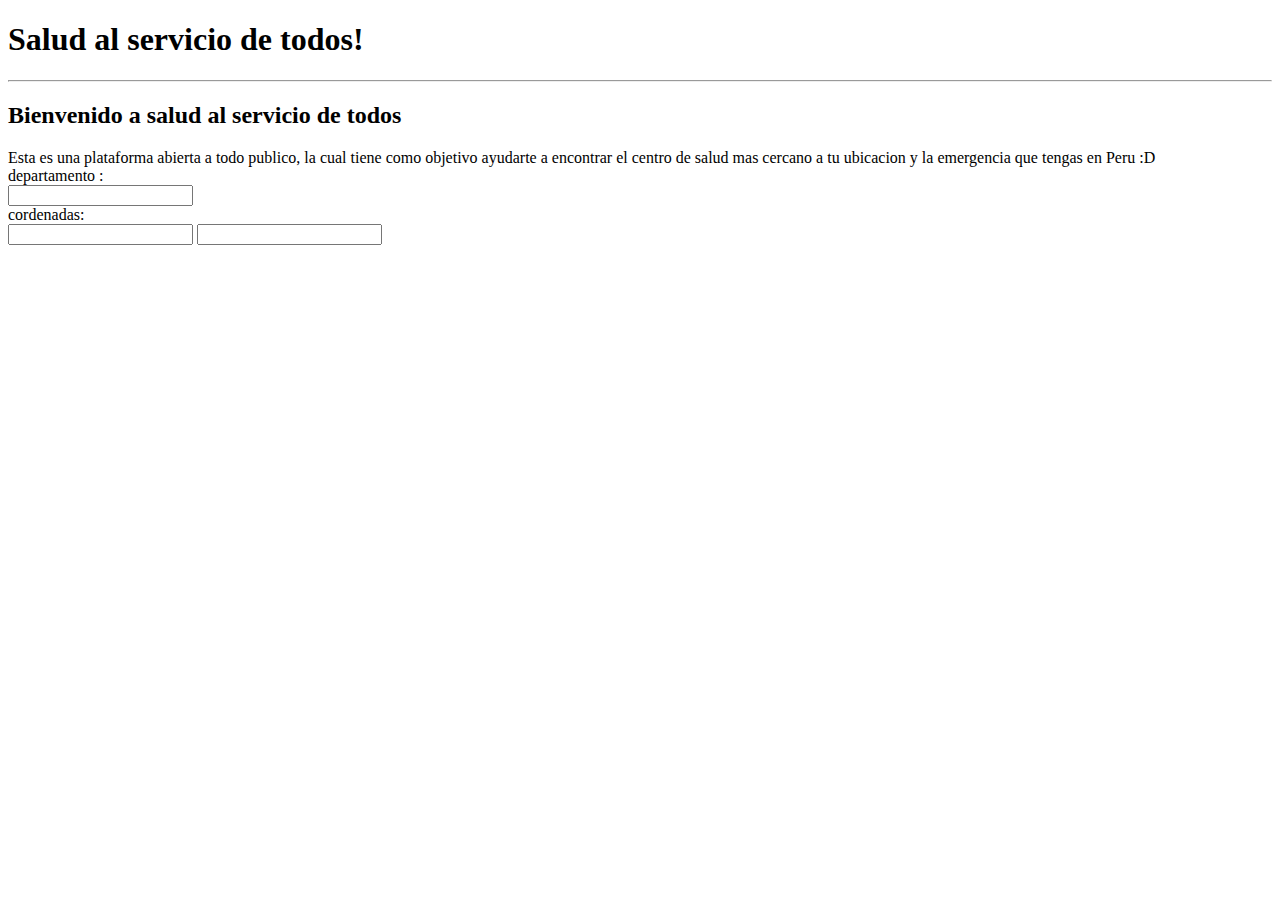
==== salud_al_servicio_de_todos/Paginas/Index.html @ a478c73f "pagina v1" ====
<!DOCTYPE html>
<meta charset="uft-8" name="viewport" content="width=device-width, initial-scale=1.0">
<head>
    <title>Salud al servicio de todos</title>
    <link rel="stylesheet" href="styles.css">
</head>
<body>
    <header>
        <h1>Salud al servicio de todos!</h1>
        <hr>
    </header>
    <p>
        <h2>Bienvenido a salud al servicio de todos</h2>
        <div class="text" id = "presentacion"> Esta es una plataforma abierta a todo publico, la cual tiene como objetivo ayudarte a encontrar el centro de salud mas cercano a tu ubicacion y la emergencia que tengas en Peru :D</div>
        <form>
            <label for="departamento">departamento  :</label><br>
            <input type="text" id="fname" name="fname"><br>
            <label for="lname">cordenadas:</label><br>
            <input type="text" id="coord1" name="coord1">
            <input type="text" id="coord2" name="coord2">
          </form>
    </p>
</body>
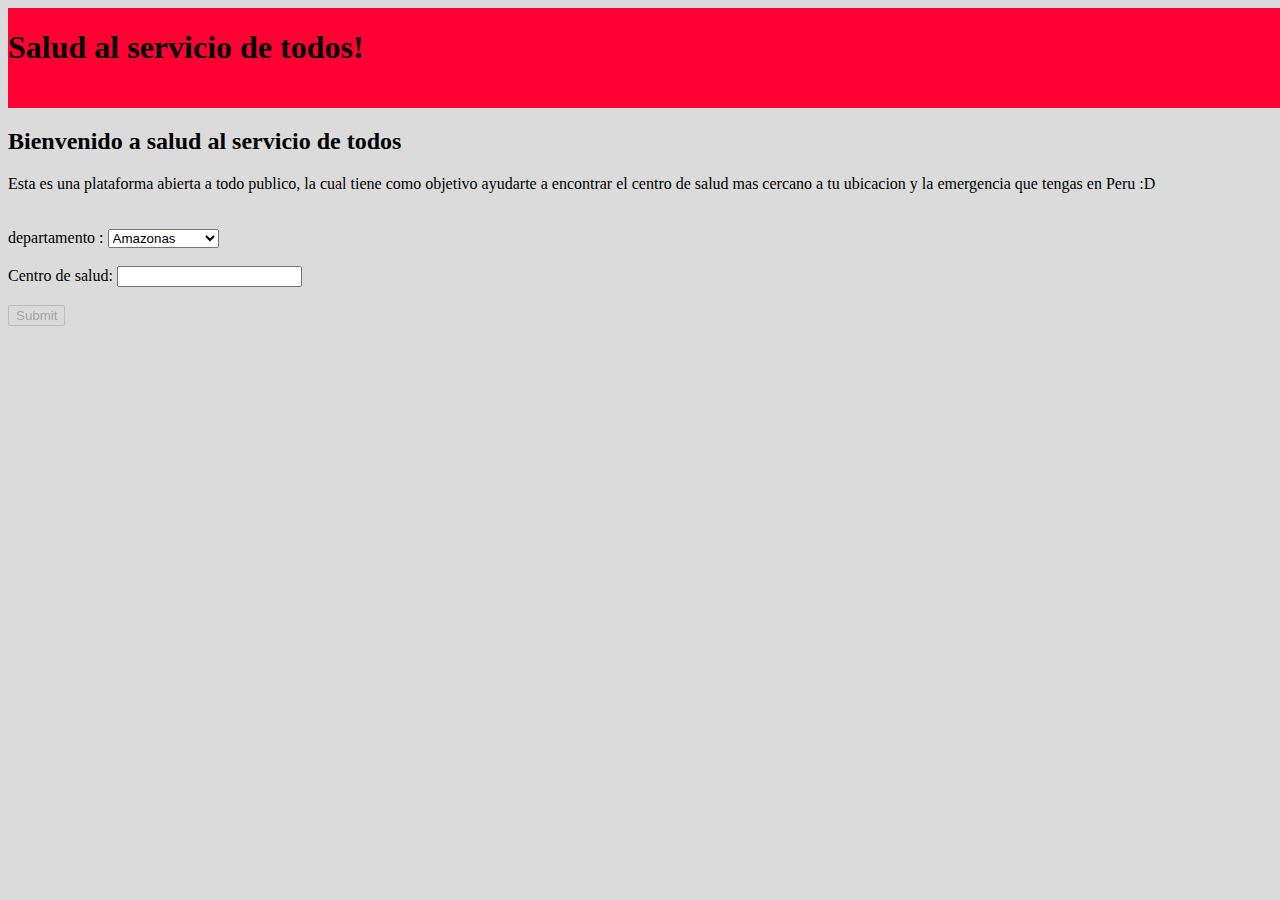
==== commit 8c3ca4b8: "creacion del css e inicio del js en el proyecto para la interfaz" ====
--- a/salud_al_servicio_de_todos/Paginas/Index.html
+++ b/salud_al_servicio_de_todos/Paginas/Index.html
@@ -5,19 +5,81 @@
     <link rel="stylesheet" href="styles.css">
 </head>
 <body>
-    <header>
-        <h1>Salud al servicio de todos!</h1>
-        <hr>
-    </header>
-    <p>
-        <h2>Bienvenido a salud al servicio de todos</h2>
-        <div class="text" id = "presentacion"> Esta es una plataforma abierta a todo publico, la cual tiene como objetivo ayudarte a encontrar el centro de salud mas cercano a tu ubicacion y la emergencia que tengas en Peru :D</div>
-        <form>
-            <label for="departamento">departamento  :</label><br>
-            <input type="text" id="fname" name="fname"><br>
-            <label for="lname">cordenadas:</label><br>
-            <input type="text" id="coord1" name="coord1">
-            <input type="text" id="coord2" name="coord2">
-          </form>
-    </p>
+    <div class = "body">
+        <header>
+            <h1>Salud al servicio de todos!</h1>
+        </header>
+        <main>
+            <p>
+                <h2>Bienvenido a salud al servicio de todos</h2>
+                <div class="text" id = "presentacion"> Esta es una plataforma abierta a todo publico, la cual tiene como objetivo ayudarte a encontrar el centro de salud mas cercano a tu ubicacion y la emergencia que tengas en Peru :D</div>
+                <br><br>
+                <form>
+                    <label for="departamento">departamento  :</label>
+                    <select name="departamento" id="provincia">
+                        <option value="Amazonas">Amazonas</option>
+                        <option value="Ancash">Ancash</option>
+                        <option value="Apurimac">Apurimac</option>
+                        <option value="Arequipa">Arequipa</option>
+                        <option value="Ayacucho">Ayacucho</option>
+                        <option value="Cajamarca">Cajamarca</option>
+                        <option value="Callao">Callao</option>
+                        <option value="Cusco">Cusco</option>
+                        <option value="Huancavelica">Huancavelica</option>
+                        <option value="Huanuco">Huanuco</option>
+                        <option value="Ica">Ica</option>
+                        <option value="Junin">Junin</option>
+                        <option value="La Libertad">La Libertad</option>
+                        <option value="Lambayeque">Lambayeque</option>
+                        <option value="Lima">Lima</option>
+                        <option value="Loreto">Loreto</option>
+                        <option value="Madre de Dios">Madre De Dios</option>
+                        <option value="Moquegua">Moquegua</option>
+                        <option value="Pasco">Pasco</option>
+                        <option value="Piura">Piura</option>
+                        <option value="Puno">Puno</option>
+                        <option value="San Martin">San Martin</option>
+                        <option value="Tacna">Tacna</option>
+                        <option value="Tumbes">Tumbes</option>
+                        <option value="Ucayali">Ucayali</option>
+                      </select>
+                      <br><br>  
+                    <label for="csalud">Centro de salud:</label>
+                    <input type="text" id="csalud" name="csalud"><br><br>
+                    <input type="submit" value="Submit" id = "submit">
+                  </form>
+                  <script>
+                    document.addEventListener('DOMContentLoaded', () => {
+        
+                        // By default, submit button is disabled
+                        document.querySelector('#submit').disabled = true;
+        
+                        // Enable button only if there is text in the input field
+                        document.querySelector('#csalud').onkeyup = () => {
+                            if (document.querySelector('#csalud').value.length > 0)
+                                document.querySelector('#submit').disabled = false;
+                            else
+                                document.querySelector('#submit').disabled = true;
+                        };
+        
+                        document.querySelector('form').onsubmit = () => {
+        
+                            // Create new item for list
+                            const li = document.createElement('li');
+                            li.innerHTML = document.querySelector('#csalud').value;
+        
+                            // Clear input field and disable button again
+                            document.querySelector('#task').value = '';
+                            document.querySelector('#submit').disabled = true;
+        
+                            // Stop form from submitting
+                            return false;
+                        };
+        
+                    });
+                </script>
+        
+                </p>
+        </main>
+    </div>
 </body>--- a/salud_al_servicio_de_todos/Paginas/styles.css
+++ b/salud_al_servicio_de_todos/Paginas/styles.css
@@ -0,0 +1,13 @@
+.body{
+    display: grid;
+    min-height: 90vh;
+    grid-template-rows: auto 1fr auto;
+}
+header{
+    height: 100px;
+    width: 1900px;
+    background-color: rgb(255, 0, 51);
+}
+body {
+    background-color: rgb(219, 219, 219);
+}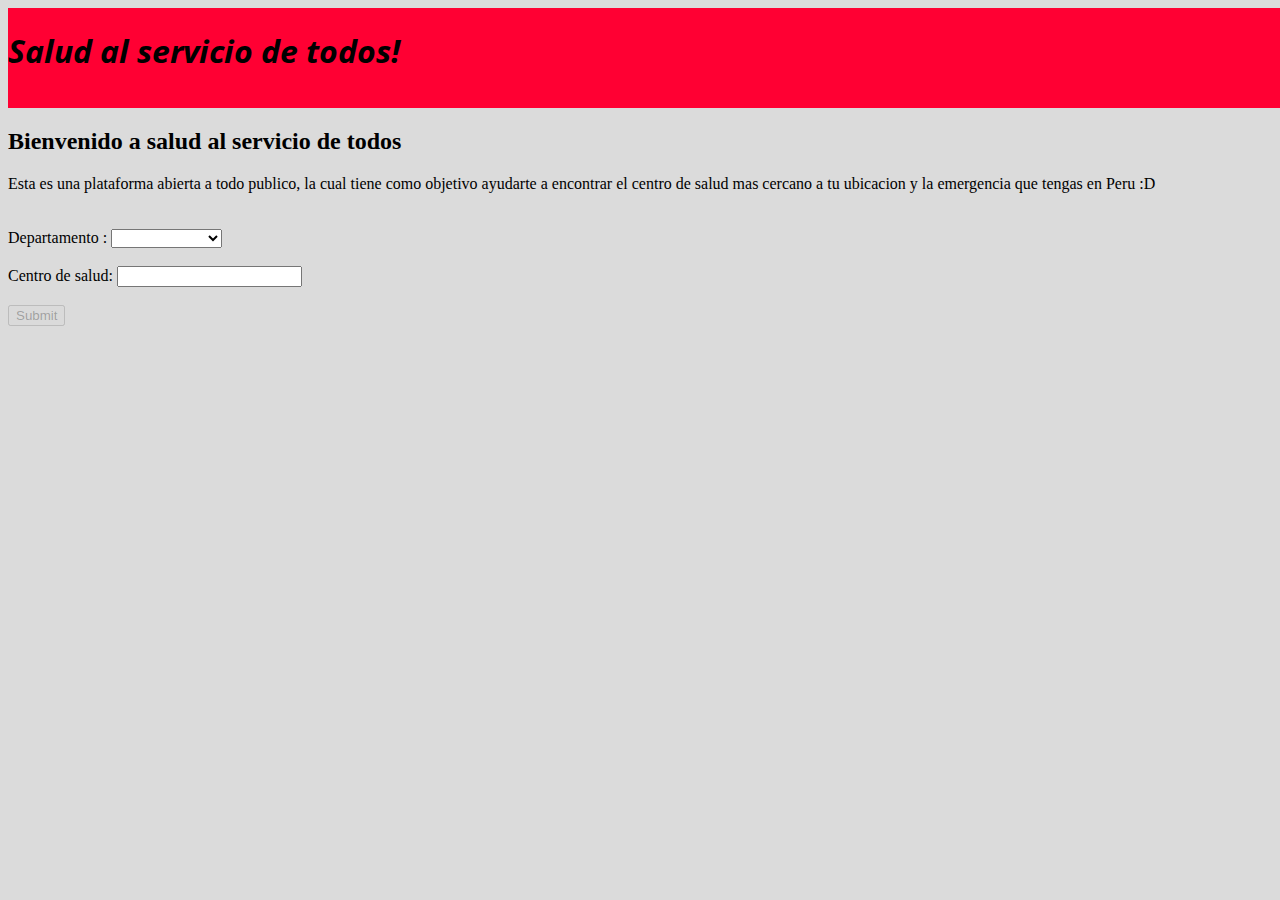
==== commit 64882108: "arreglos en la interfaz para que si o si antes d emostrar el grafo el usuario inserte el centro de s" ====
--- a/salud_al_servicio_de_todos/Paginas/Index.html
+++ b/salud_al_servicio_de_todos/Paginas/Index.html
@@ -3,11 +3,14 @@
 <head>
     <title>Salud al servicio de todos</title>
     <link rel="stylesheet" href="styles.css">
+    <style>
+        @import url('https://fonts.googleapis.com/css2?family=Open+Sans:ital,wght@1,700&display=swap');
+    </style>
 </head>
 <body>
     <div class = "body">
         <header>
-            <h1>Salud al servicio de todos!</h1>
+            <h1 class="head">Salud al servicio de todos!</h1>
         </header>
         <main>
             <p>
@@ -15,33 +18,34 @@
                 <div class="text" id = "presentacion"> Esta es una plataforma abierta a todo publico, la cual tiene como objetivo ayudarte a encontrar el centro de salud mas cercano a tu ubicacion y la emergencia que tengas en Peru :D</div>
                 <br><br>
                 <form>
-                    <label for="departamento">departamento  :</label>
+                    <label for="departamento">Departamento  :</label>
                     <select name="departamento" id="provincia">
-                        <option value="Amazonas">Amazonas</option>
-                        <option value="Ancash">Ancash</option>
-                        <option value="Apurimac">Apurimac</option>
-                        <option value="Arequipa">Arequipa</option>
-                        <option value="Ayacucho">Ayacucho</option>
-                        <option value="Cajamarca">Cajamarca</option>
-                        <option value="Callao">Callao</option>
-                        <option value="Cusco">Cusco</option>
-                        <option value="Huancavelica">Huancavelica</option>
-                        <option value="Huanuco">Huanuco</option>
-                        <option value="Ica">Ica</option>
-                        <option value="Junin">Junin</option>
-                        <option value="La Libertad">La Libertad</option>
-                        <option value="Lambayeque">Lambayeque</option>
-                        <option value="Lima">Lima</option>
-                        <option value="Loreto">Loreto</option>
-                        <option value="Madre de Dios">Madre De Dios</option>
-                        <option value="Moquegua">Moquegua</option>
-                        <option value="Pasco">Pasco</option>
-                        <option value="Piura">Piura</option>
-                        <option value="Puno">Puno</option>
-                        <option value="San Martin">San Martin</option>
-                        <option value="Tacna">Tacna</option>
-                        <option value="Tumbes">Tumbes</option>
-                        <option value="Ucayali">Ucayali</option>
+                        <option value="none" id = "none"></option>
+                        <option value="Amazonas" id = "amazonas">Amazonas</option>
+                        <option value="Ancash" id = "ancash">Ancash</option>
+                        <option value="Apurimac" id = "apurimac">Apurimac</option>
+                        <option value="Arequipa" id = "arequipa">Arequipa</option>
+                        <option value="Ayacucho" id = "ayacucho">Ayacucho</option>
+                        <option value="Cajamarca" id = "cajamarca">Cajamarca</option>
+                        <option value="Callao" id = "callao">Callao</option>
+                        <option value="Cusco" id = "cusco">Cusco</option>
+                        <option value="Huancavelica" id = "huancavelica">Huancavelica</option>
+                        <option value="Huanuco" id = "huanuco">Huanuco</option>
+                        <option value="Ica" id = "ica">Ica</option>
+                        <option value="Junin" id = "junin">Junin</option>
+                        <option value="La Libertad" id = "la libertad">La Libertad</option>
+                        <option value="Lambayeque" id = "lambayeque">Lambayeque</option>
+                        <option value="Lima" id = "lima">Lima</option>
+                        <option value="Loreto" id = "loreto">Loreto</option>
+                        <option value="Madre de Dios" id = "madre de dios">Madre De Dios</option>
+                        <option value="Moquegua" id = "moquegua">Moquegua</option>
+                        <option value="Pasco" id = "pasco">Pasco</option>
+                        <option value="Piura" id = "piura">Piura</option>
+                        <option value="Puno" id = "puno">Puno</option>
+                        <option value="San Martin" id = "san martin">San Martin</option>
+                        <option value="Tacna" id = "tacna">Tacna</option>
+                        <option value="Tumbes" id = "tumbes">Tumbes</option>
+                        <option value="Ucayali" id = "ucayali">Ucayali</option>
                       </select>
                       <br><br>  
                     <label for="csalud">Centro de salud:</label>
@@ -56,7 +60,7 @@
         
                         // Enable button only if there is text in the input field
                         document.querySelector('#csalud').onkeyup = () => {
-                            if (document.querySelector('#csalud').value.length > 0)
+                            if (document.querySelector('#csalud').value.length > 0 )
                                 document.querySelector('#submit').disabled = false;
                             else
                                 document.querySelector('#submit').disabled = true;
@@ -69,7 +73,7 @@
                             li.innerHTML = document.querySelector('#csalud').value;
         
                             // Clear input field and disable button again
-                            document.querySelector('#task').value = '';
+                            document.querySelector('#csalud').value = '';
                             document.querySelector('#submit').disabled = true;
         
                             // Stop form from submitting
--- a/salud_al_servicio_de_todos/Paginas/styles.css
+++ b/salud_al_servicio_de_todos/Paginas/styles.css
@@ -10,4 +10,13 @@
 }
 body {
     background-color: rgb(219, 219, 219);
+}
+
+header{
+    font-family: "Open Sans", sans-serif;
+  font-optical-sizing: auto;
+  font-weight: 700;
+  font-style: italic;
+  font-variation-settings:
+    "wdth" 100;
 }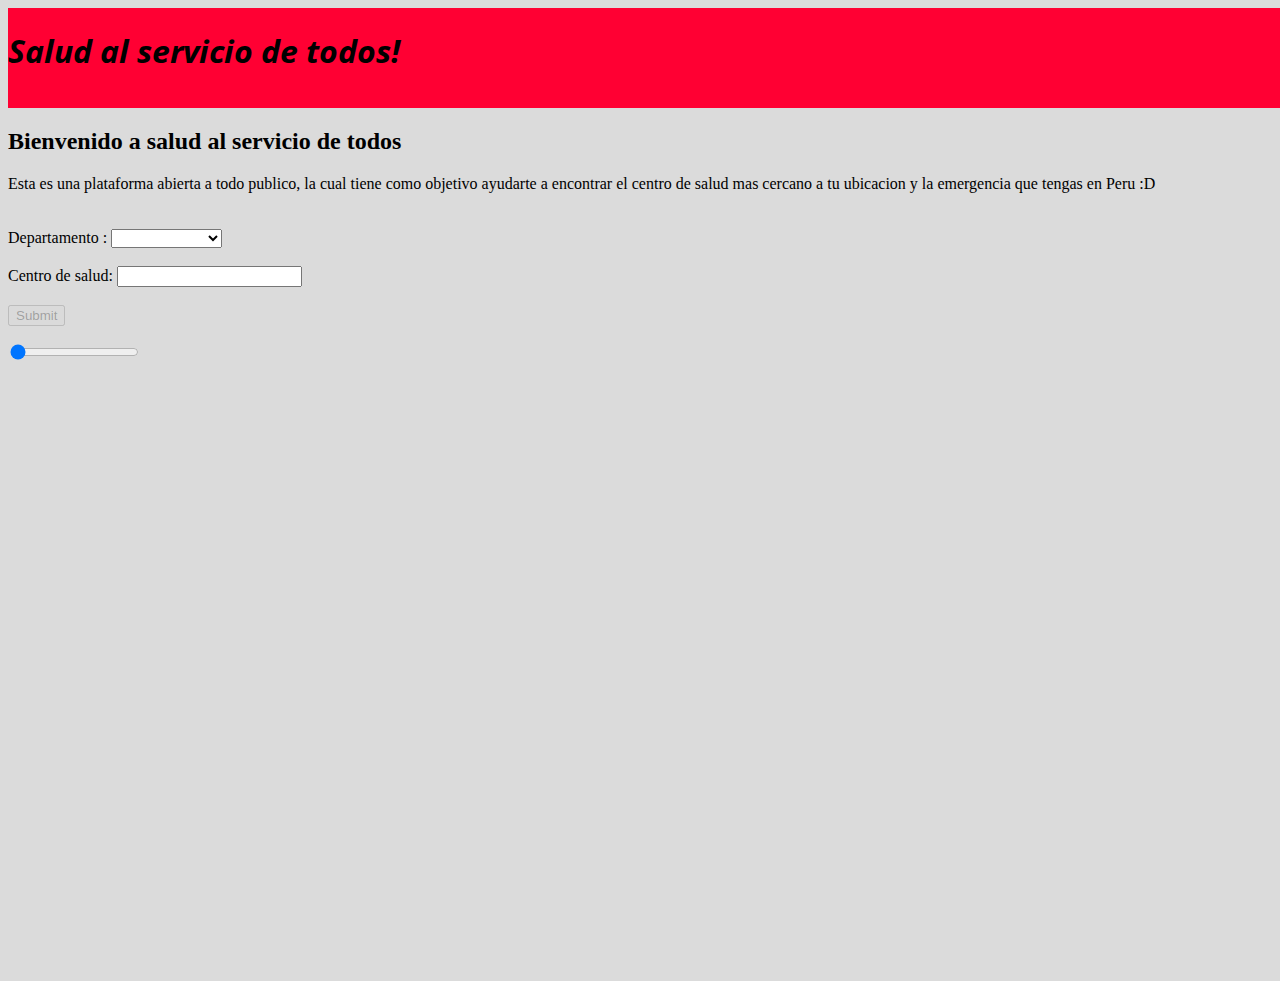
==== commit 0ec6a94c: "cambios en la interfaz... en proceso..." ====
--- a/salud_al_servicio_de_todos/Paginas/Index.html
+++ b/salud_al_servicio_de_todos/Paginas/Index.html
@@ -1,11 +1,13 @@
 <!DOCTYPE html>
-<meta charset="uft-8" name="viewport" content="width=device-width, initial-scale=1.0">
+<html>
 <head>
+    <meta charset="uft-8" name="viewport" content="width=device-width, initial-scale=1.0">
     <title>Salud al servicio de todos</title>
     <link rel="stylesheet" href="styles.css">
     <style>
         @import url('https://fonts.googleapis.com/css2?family=Open+Sans:ital,wght@1,700&display=swap');
     </style>
+    <script src="./scripts/libs/d3.v7.min.js"></script>
 </head>
 <body>
     <div class = "body">
@@ -46,8 +48,8 @@
                         <option value="Tacna" id = "tacna">Tacna</option>
                         <option value="Tumbes" id = "tumbes">Tumbes</option>
                         <option value="Ucayali" id = "ucayali">Ucayali</option>
-                      </select>
-                      <br><br>  
+                    </select>
+                    <br><br>  
                     <label for="csalud">Centro de salud:</label>
                     <input type="text" id="csalud" name="csalud"><br><br>
                     <input type="submit" value="Submit" id = "submit">
@@ -84,6 +86,24 @@
                 </script>
         
                 </p>
+                <div id="container">
+                    <div id="search_range">
+                      <div class="txt_lbl">
+                        <div class="search_lbl">
+                          <span id="search_range_lbl"></span>
+                          <input
+                            id="search_value_range"
+                            type="range"
+                            min="50"
+                            max="100"
+                            step="1"
+                            value="50"
+                          />
+                        </div>
+                    </div>
+                </div>
         </main>
     </div>
-</body>+    <script src="interface.js"></script>
+</body>
+</html>--- a/salud_al_servicio_de_todos/Paginas/styles.css
+++ b/salud_al_servicio_de_todos/Paginas/styles.css
@@ -19,4 +19,11 @@
   font-style: italic;
   font-variation-settings:
     "wdth" 100;
-}+}
+#container {
+    display: flex;
+    justify-content: space-between;
+    width: 95%;
+    height: 90%;
+    overflow: hidden;
+  }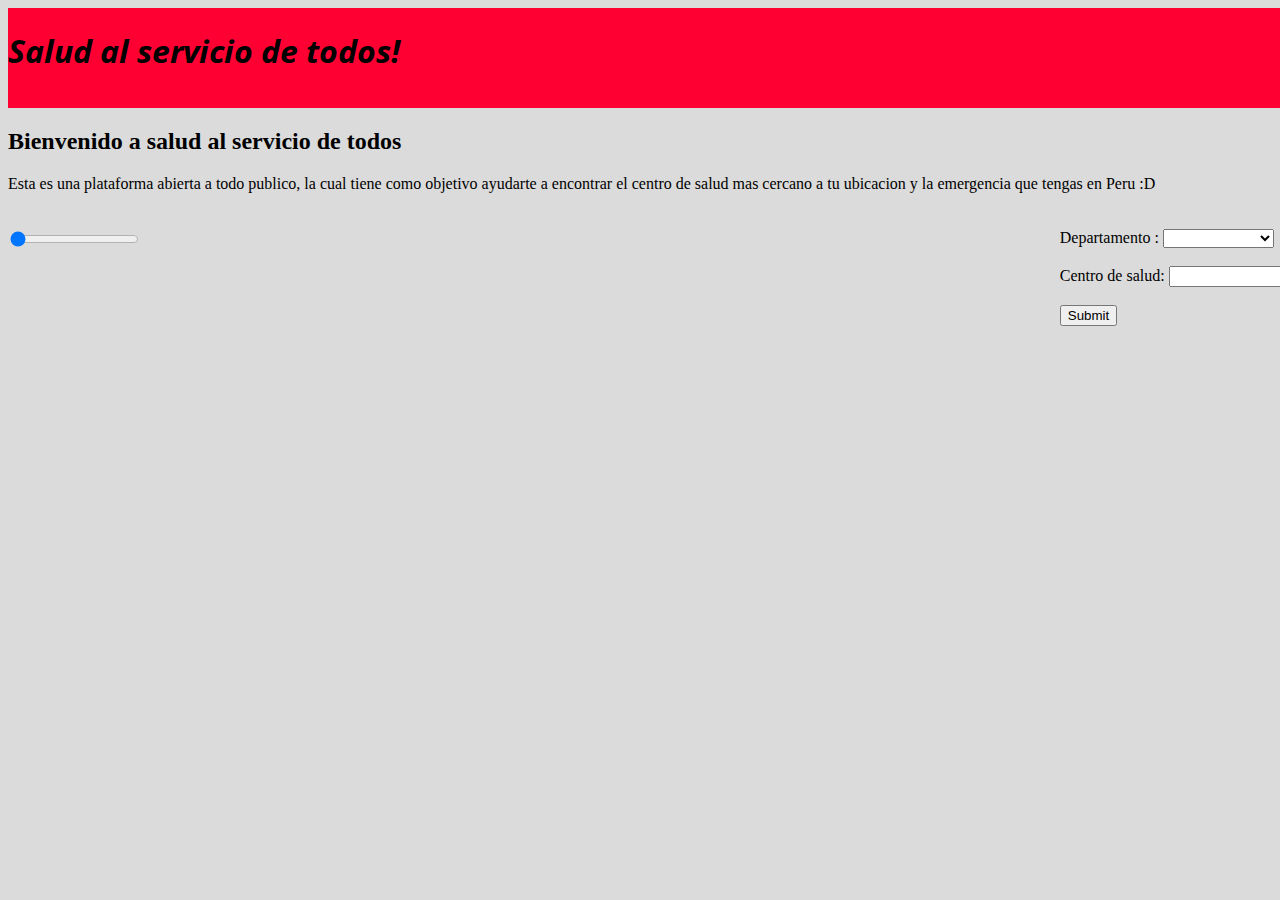
==== commit 19721b46: "medio sincro con python casi funcional" ====
--- a/salud_al_servicio_de_todos/Paginas/Index.html
+++ b/salud_al_servicio_de_todos/Paginas/Index.html
@@ -1,13 +1,18 @@
+
 <!DOCTYPE html>
 <html>
 <head>
     <meta charset="uft-8" name="viewport" content="width=device-width, initial-scale=1.0">
     <title>Salud al servicio de todos</title>
     <link rel="stylesheet" href="styles.css">
+
+    <!-- Carga de fuente externa -->
     <style>
         @import url('https://fonts.googleapis.com/css2?family=Open+Sans:ital,wght@1,700&display=swap');
     </style>
-    <script src="./scripts/libs/d3.v7.min.js"></script>
+
+    <!-- Carga de librería d3.js -->
+    <script src="libs/d3.v7.min.js"></script>
 </head>
 <body>
     <div class = "body">
@@ -19,7 +24,25 @@
                 <h2>Bienvenido a salud al servicio de todos</h2>
                 <div class="text" id = "presentacion"> Esta es una plataforma abierta a todo publico, la cual tiene como objetivo ayudarte a encontrar el centro de salud mas cercano a tu ubicacion y la emergencia que tengas en Peru :D</div>
                 <br><br>
-                <form>
+                <div id="container">
+                    <div id="search_range">
+                      <div class="txt_lbl">
+                        <div class="search_lbl">
+                          <span id="search_range_lbl"></span>
+                          <input
+                            id="search_value_range"
+                            type="range"
+                            min="50"
+                            max="100"
+                            step="1"
+                            value="50"
+                          />
+                        </div>
+                    </div>
+                </div>
+                <br>
+                <div id = "local">
+                <form id = "centros">
                     <label for="departamento">Departamento  :</label>
                     <select name="departamento" id="provincia">
                         <option value="none" id = "none"></option>
@@ -53,55 +76,10 @@
                     <label for="csalud">Centro de salud:</label>
                     <input type="text" id="csalud" name="csalud"><br><br>
                     <input type="submit" value="Submit" id = "submit">
-                  </form>
-                  <script>
-                    document.addEventListener('DOMContentLoaded', () => {
-        
-                        // By default, submit button is disabled
-                        document.querySelector('#submit').disabled = true;
-        
-                        // Enable button only if there is text in the input field
-                        document.querySelector('#csalud').onkeyup = () => {
-                            if (document.querySelector('#csalud').value.length > 0 )
-                                document.querySelector('#submit').disabled = false;
-                            else
-                                document.querySelector('#submit').disabled = true;
-                        };
-        
-                        document.querySelector('form').onsubmit = () => {
-        
-                            // Create new item for list
-                            const li = document.createElement('li');
-                            li.innerHTML = document.querySelector('#csalud').value;
-        
-                            // Clear input field and disable button again
-                            document.querySelector('#csalud').value = '';
-                            document.querySelector('#submit').disabled = true;
-        
-                            // Stop form from submitting
-                            return false;
-                        };
-        
-                    });
-                </script>
-        
+                    </form>
+                </div>
                 </p>
-                <div id="container">
-                    <div id="search_range">
-                      <div class="txt_lbl">
-                        <div class="search_lbl">
-                          <span id="search_range_lbl"></span>
-                          <input
-                            id="search_value_range"
-                            type="range"
-                            min="50"
-                            max="100"
-                            step="1"
-                            value="50"
-                          />
-                        </div>
-                    </div>
-                </div>
+                
         </main>
     </div>
     <script src="interface.js"></script>
